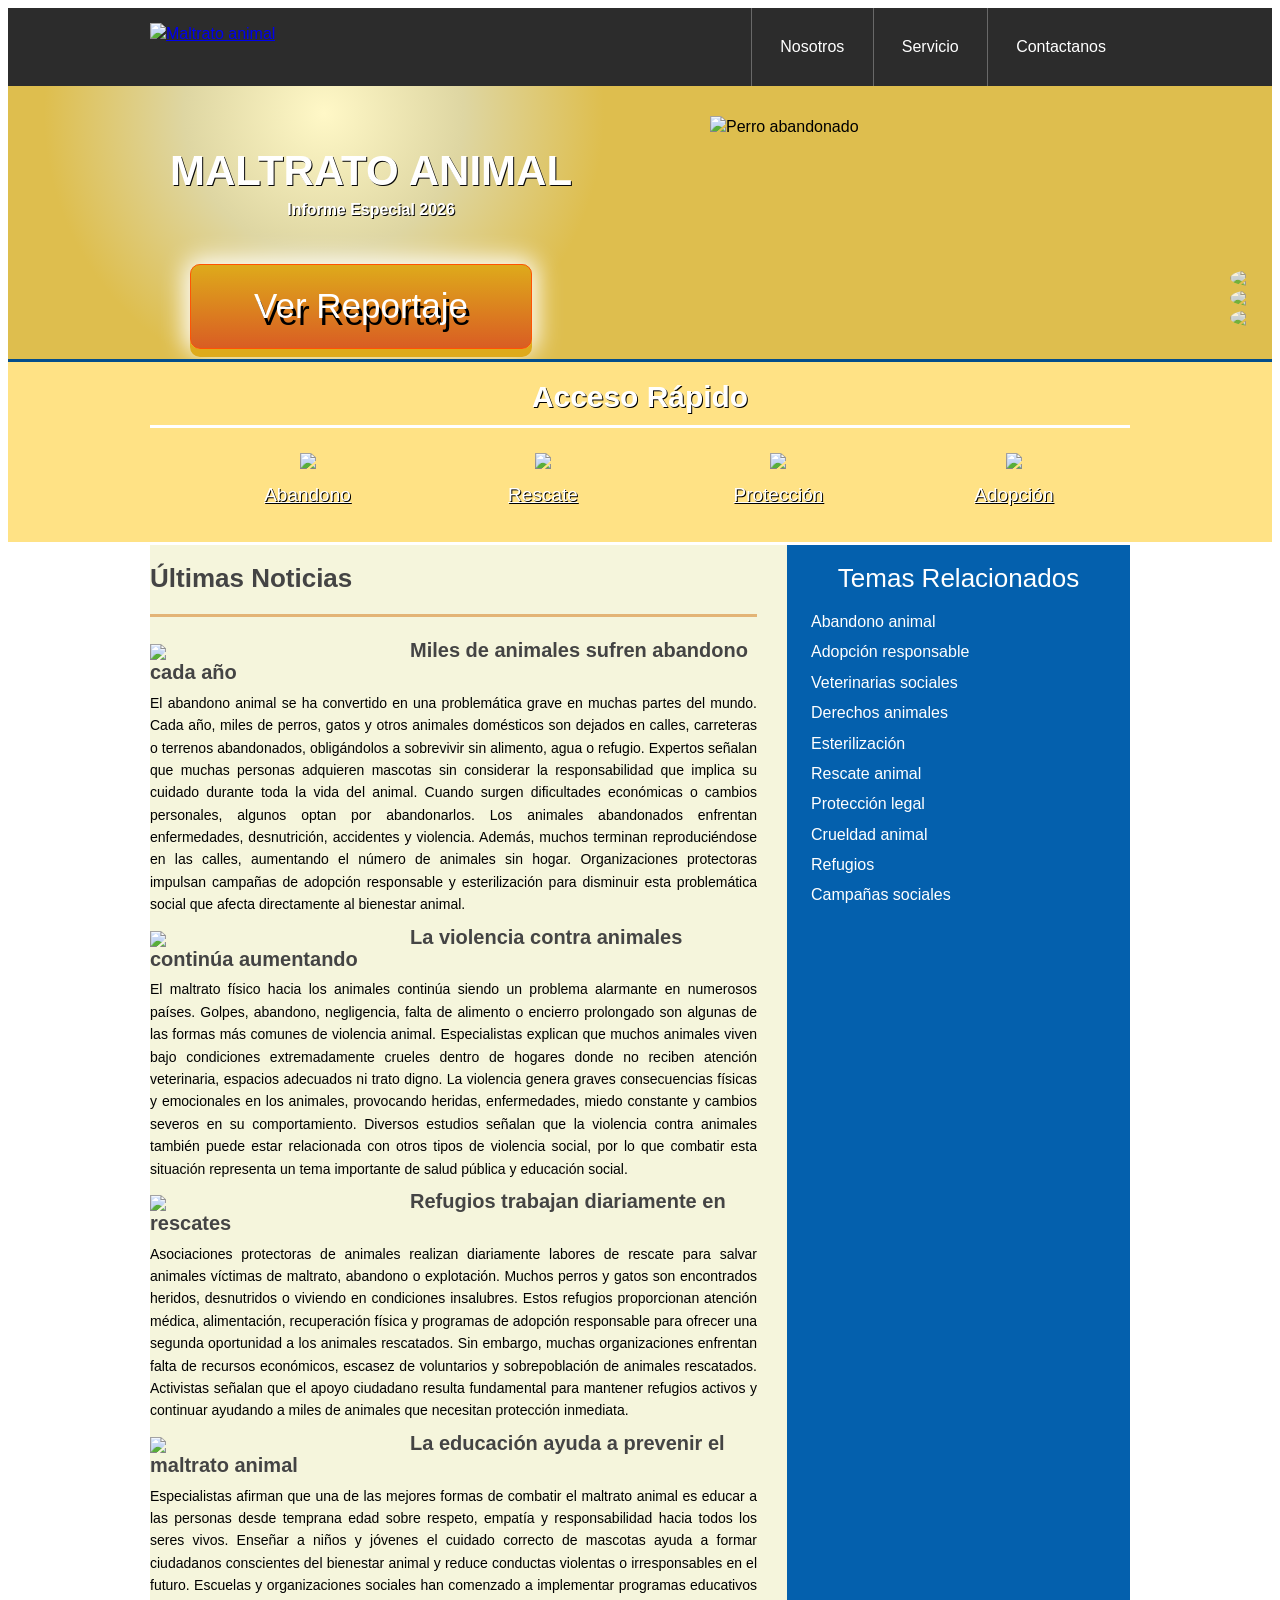
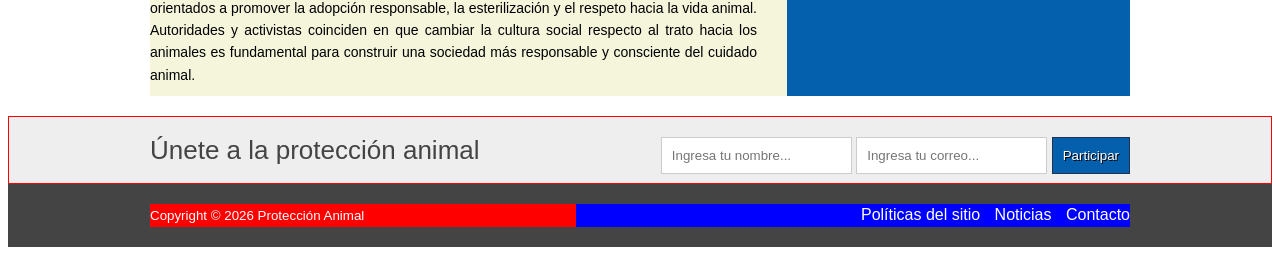
==== index.html @ b2b92997 "Rename maltrato animal.html to index.html" ====
<!DOCTYPE HTML>
<html lang="es">
<head>
    <meta charset="UTF-8">
    <title>Maltrato Animal</title>
    <link rel="stylesheet" href="estilo.css">
</head>

<body>

<header class="encabezado" role="banner">

    <div class="contenedor">

        <a href="https://www.informador.mx/estilo/que-se-considera-maltrato-animal-20260115-0128.html" class="logo">
            <img src="logotipo.png" alt="Maltrato animal" width="120">
        </a>

        <nav role="navigation">

            <ul>
                <li><a href="nosotros.html">Nosotros</a></li>
                <li><a href="servicio.html">Servicio</a></li>
                <li><a href="contactanos.html">Contactanos</a></li>
            </ul>

        </nav>

    </div>

</header>

<div class="presentacion">

    <div class="contenedor">

        <div class="introduccion-presentacion">

            <h1>
                MALTRATO ANIMAL
                <br>
                <span>Informe Especial 2026</span>
            </h1>

            <a href="https://www.infobae.com/mexico/2025/06/12/mexico-en-alerta-por-aumento-de-maltrato-animal-casos-indignantes-prenden-los-focos-rojos/" class="aprender-mas">
                Ver Reportaje
            </a>

        </div>

        <img src="perro.png" alt="Perro abandonado" width="420">

    </div>

</div>

<section class="acceso-rapido">

    <div class="contenedor">

        <h2>Acceso Rápido</h2>

        <ul>

            <figure>
                <a href="https://unamglobal.unam.mx/global_revista/unam-soluciones-al-abandono-de-perros-y-gatos-en-mexico/">
                    <img src="https://cdn-icons-png.flaticon.com/128/616/616408.png" width="100">
                </a>
                <figcaption>
                    <h3><a href="#">Abandono</a></h3>
                </figcaption>
            </figure>

            <figure>
                <a href="https://www.ssc.cdmx.gob.mx/agrupamientos/brigada-de-vigilancia-animal">
                    <img src="https://cdn-icons-png.flaticon.com/128/2909/2909766.png" width="100">
                </a>
                <figcaption>
                    <h3><a href="#">Rescate</a></h3>
                </figcaption>
            </figure>

            <figure>
                <a href="https://blog.ucuauhtemoc.edu.mx/la-proteccion-animal-en-mexico-una-realidad">
                    <img src="https://cdn-icons-png.flaticon.com/128/2138/2138440.png" width="100">
                </a>
                <figcaption>
                    <h3><a href="#">Protección</a></h3>
                </figcaption>
            </figure>

            <figure>
                <a href="https://nupec.com/blog-nupec/adopciones-responsables-el-abandono-de-mascotas-en-mexico/">
                    <img src="https://cdn-icons-png.flaticon.com/128/1946/1946429.png" width="100">
                </a>
                <figcaption>
                    <h3><a href="#">Adopción</a></h3>
                </figcaption>
            </figure>

        </ul>

    </div>

</section>

<div class="bloque-contenido">

    <div class="contenedor">

        <main class="articulos" role="main">

            <h2>Últimas Noticias</h2>

            <article>

                <img src="https://tse2.mm.bing.net/th/id/OIP.xeKD-dpNhNbJCH6qihExdQHaEo?rs=1&pid=ImgDetMain&o=7&rm=3" width="250">

                <h1>
                    <a href="#">
                        Miles de animales sufren abandono cada año
                    </a>
                </h1>

                <p>
                    El abandono animal se ha convertido en una problemática grave en muchas partes del mundo. Cada año, miles de perros, gatos y otros animales domésticos son dejados en calles, carreteras o terrenos abandonados, obligándolos a sobrevivir sin alimento, agua o refugio.

                    Expertos señalan que muchas personas adquieren mascotas sin considerar la responsabilidad que implica su cuidado durante toda la vida del animal. Cuando surgen dificultades económicas o cambios personales, algunos optan por abandonarlos.

                    Los animales abandonados enfrentan enfermedades, desnutrición, accidentes y violencia. Además, muchos terminan reproduciéndose en las calles, aumentando el número de animales sin hogar.

                    Organizaciones protectoras impulsan campañas de adopción responsable y esterilización para disminuir esta problemática social que afecta directamente al bienestar animal.
                </p>

            </article>

            <article>

                <img src="https://media.todojujuy.com/p/58d4b708c9a92d29b75a59e8d8a935c0/adjuntos/227/imagenes/003/353/0003353918/770x0/smart/maltrato-animal.png" width="250">

                <h1>
                    <a href="#">
                        La violencia contra animales continúa aumentando
                    </a>
                </h1>

                <p>
                    El maltrato físico hacia los animales continúa siendo un problema alarmante en numerosos países. Golpes, abandono, negligencia, falta de alimento o encierro prolongado son algunas de las formas más comunes de violencia animal.

                    Especialistas explican que muchos animales viven bajo condiciones extremadamente crueles dentro de hogares donde no reciben atención veterinaria, espacios adecuados ni trato digno.

                    La violencia genera graves consecuencias físicas y emocionales en los animales, provocando heridas, enfermedades, miedo constante y cambios severos en su comportamiento.

                    Diversos estudios señalan que la violencia contra animales también puede estar relacionada con otros tipos de violencia social, por lo que combatir esta situación representa un tema importante de salud pública y educación social.
                </p>

            </article>

            <article>

                <img src="https://tse3.mm.bing.net/th/id/OIP.LBW0goQSQaxYjlhHjCc5NwHaE8?rs=1&pid=ImgDetMain&o=7&rm=3" width="250">

                <h1>
                    <a href="#">
                        Refugios trabajan diariamente en rescates
                    </a>
                </h1>

                <p>
                    Asociaciones protectoras de animales realizan diariamente labores de rescate para salvar animales víctimas de maltrato, abandono o explotación. Muchos perros y gatos son encontrados heridos, desnutridos o viviendo en condiciones insalubres.

                    Estos refugios proporcionan atención médica, alimentación, recuperación física y programas de adopción responsable para ofrecer una segunda oportunidad a los animales rescatados.

                    Sin embargo, muchas organizaciones enfrentan falta de recursos económicos, escasez de voluntarios y sobrepoblación de animales rescatados.

                    Activistas señalan que el apoyo ciudadano resulta fundamental para mantener refugios activos y continuar ayudando a miles de animales que necesitan protección inmediata.
                </p>

            </article>

            <article>

                <img src="https://tse2.mm.bing.net/th/id/OIP.gdR77urZ5EYVtiqs1c9_HQHaEP?rs=1&pid=ImgDetMain&o=7&rm=3" width="250">

                <h1>
                    <a href="#">
                        La educación ayuda a prevenir el maltrato animal
                    </a>
                </h1>

                <p>
                    Especialistas afirman que una de las mejores formas de combatir el maltrato animal es educar a las personas desde temprana edad sobre respeto, empatía y responsabilidad hacia todos los seres vivos.

                    Enseñar a niños y jóvenes el cuidado correcto de mascotas ayuda a formar ciudadanos conscientes del bienestar animal y reduce conductas violentas o irresponsables en el futuro.

                    Escuelas y organizaciones sociales han comenzado a implementar programas educativos orientados a promover la adopción responsable, la esterilización y el respeto hacia la vida animal.

                    Autoridades y activistas coinciden en que cambiar la cultura social respecto al trato hacia los animales es fundamental para construir una sociedad más responsable y consciente del cuidado animal.
                </p>

            </article>

        </main>

        <aside class="complementario" role="complementary">

            <h2>Temas Relacionados</h2>

            <ul>
                <li><a href="#">Abandono animal</a></li>
                <li><a href="#">Adopción responsable</a></li>
                <li><a href="#">Veterinarias sociales</a></li>
                <li><a href="#">Derechos animales</a></li>
                <li><a href="#">Esterilización</a></li>
                <li><a href="#">Rescate animal</a></li>
                <li><a href="#">Protección legal</a></li>
                <li><a href="#">Crueldad animal</a></li>
                <li><a href="#">Refugios</a></li>
                <li><a href="#">Campañas sociales</a></li>
            </ul>

        </aside>

    </div>

</div>

<section class="suscripcion">

    <div class="contenedor">

        <h2>Únete a la protección animal</h2>

        <form action="#">

            <input type="text" name="nombre" placeholder="Ingresa tu nombre..." required>

            <input type="email" name="email" placeholder="Ingresa tu correo..." required>

            <input type="submit" value="Participar">

        </form>

    </div>

</section>

<footer class="piedepagina" role="contentinfo">

    <div class="contenedor">

        <small>
            Copyright © 2026 Protección Animal
        </small>

        <nav>

            <ul>
                <li><a href="#">Políticas del sitio</a></li>
                <li><a href="#">Noticias</a></li>
                <li><a href="#">Contacto</a></li>
            </ul>

        </nav>

    </div>

</footer>

<div class="social">

    <a href="#" title="Facebook">
        <img src="https://cdn-icons-png.flaticon.com/128/733/733547.png" width="50">
    </a>

    <a href="#" title="Youtube">
        <img src="https://cdn-icons-png.flaticon.com/128/1384/1384060.png" width="50">
    </a>

    <a href="#" title="Twitter">
        <img src="https://cdn-icons-png.flaticon.com/128/733/733579.png" width="50">
    </a>

</div>

</body>
</html>
---- estilo.css ----
*{
box-sizing:border-box;
}
body{
font-size:16px;
font-family: arial,helveltica,sans-serif;
line-height: 1.4em; 
}

.contenedor{
    width: 980px;
    margin: 0 auto;
}

.encabezado{ 
background: #2c2c2c; 
overflow: hidden;
}
.logo{
    float: left;
   position: relative;
    top: 15px; 
}
.encabezado nav{ 
float: right; 
}
.encabezado nav ul{ 
margin: 0;
padding: 0;
list-style: none;
}
.encabezado nav ul li{ 
display: inline-block;
/*background: red;*/
margin-right: -4px;
}
.encabezado nav ul li a{ 
display: block;
color: #fff;
padding: 28px;
border-left: 1px solid #696969;
text-decoration: none;
}
/*cambio de color*/
.encabezado nav ul li a:hover{ 
background: #575757;
}
/*------------------------------------
PRESENTACION
-------------------------------------*/ 
.presentacion{
  /*background: yellow;*/
  background: radial-gradient(280px at 25% 10%, #FFF8C7, #DED6A2, #DEBE4E);
  overflow: hidden;
  border-bottom: 3px solid #044e8b; 
}  
.introduccion-presentacion{
    float: left;
}
.introduccion-presentacion h1{
    color: #fff;
    font-size: 2.625em;  /*16px  1em  42px  ?*/
    text-shadow: 1px 1px 0px #090909;
    text-align: center;
    margin-top: 70px;
    margin-bottom: 40px;
    margin-left: 20px;
   line-height: 0.7em; /*interlineado  */
} 
.introduccion-presentacion h1 span{
    color: #fff;
    font-size: 0.38em; /*42px = 2.62em 16px = ? =0.38*/
}
/*------------aprender------------mas*/
a.aprender-mas{
    font-size: 2.1875em;
    border: 1px solid #FF5403;
    padding: 30px 50px;
    /*background: yellow;*/
    display: block;
    text-align: center;
    margin: 10px 40px;
    color: #fff;
    text-decoration: none;
    text-shadow: 3px 7px 0 #000;
    border-radius: 10px;
    background: linear-gradient(to top, #D95D23, #DEAA1B);
    box-shadow: 0 8px 0 0 #DEAA1B,
                0 0 25px 5px #fff;
} 
a.aprender-mas:hover{
    box-shadow: 0 0 25px 5px #000;
}
.presentacion img{
    float: right;
    position: relative;
    top: 30px;
}
/*****************************************************************
/*------------Acceso-rapido------------*/
.acceso-rapido{
    background: #FFE285;
    overflow: hidden;
    border-bottom: 3px solid #fff;
}
.acceso-rapido h2 {
    color: #fff;
    font-size: 1.87em;
    text-shadow: 1px 1px 0 #000;
    text-align: center;
    border-bottom: 3px solid #fff;
    padding-bottom: 16px;
}
.acceso-rapido figure{
    display: inline-block;
    text-align: center;
    width: 25%;
    margin: 0 -4px 0 0;
    padding: 0px;
}
.acceso-rapido h3{
   font-size: 1.1875em;
    margin-top: 9px;
    margin-bottom: 20px; 
}
.acceso-rapido h3 a{
    color: #fff;
    text-shadow: 1px 1px 0 #000;
    font-weight: normal;
}
.acceso-rapido h3 a:hover{
    text-decoration: none;
}
/*---------bloque contenido----------*/
.bloque-contenido{
    overflow: hidden; /*2
    margin-top: 25px; /** complemenatario 6  **/
}
.bloque-contenido .contenedor{  /*3**/
    display: table;  */
}
.articulos { /** 1 **/
    /*float: left;  /*elim 3 */
    background: beige;
    width: 65%; /*elimi  3*/
  display: table-cell;  /*3*/
  padding-right: 30px; /* 4*/
}
.articulos article{  /* 10   */
    margin-bottom: 10px;
}
.articulos h2{  /**4**/
    color: #444444;
    font-size: 1.625em;
    border-bottom: 3px solid #E3B476;
    padding-bottom: 25px;
}
.articulos img{  /**5**/
    float: left;
    margin-right: 10px;
    position: relative; /*  10  */
    top: 5px;           /*   10 */
}
.articulos article h1{  /**6**/
    font-size: 1.25em;  /*20/16 = 1.25em*/
    /*margin: 0; ** 8  *** quitar 8 poner 9*/
    margin: 8px 0 8px 0;  /*** 9 ****/
}
.articulos article h1 a{  /**7**/ 
    color: #444444;  /*HTML incluir href*/
    text-decoration: none;
}
.articulos article h1 a:hover{  /**8**/ 
    text-decoration: underline;
}
.articulos article p{  /** 9 **/ 
    margin: 0;
    text-align: justify;
    font-size: 0.875em; /*** 14/16 = 0.875 ***/
}
.complementario{    /*   1  */
    background: #0460ad;
    width: 35%; 
    display: table-cell; 
    padding: 0 20px 20 px; /***2**laterales sup e inf*/
}
.complementario h2{   /** 2  **/
    font-size: 1.625em;  /* 26/16 em*/ 
    color: #fff;
    font-weight: normal;
    text-align: center;
}
.complementario ul{   /** 3  **/
    margin: 0;
    padding: 0;
    list-style: none;
}
.complementario ul li{ /*** 4 ***/
    background: url("imagen/icon.png") no-repeat left center;
    padding-left: 24px;
    margin-bottom: 8px;
}
.complementario ul li a{ /*** 5 ***/
    color: #fff;
    text-decoration: none;
}
.complementario ul li a:hover{ /*** 6 ***/
    color: red;
    text-decoration: underline; /* ir a bloque-conteniodo*/
}
/***********************************************************************/
/************** suscripcion */
.suscripcion{  /**1***/
    overflow: hidden;
    border: 1px solid red;  /**2 *** elim**/
    background: #eeeeee;   /***2***/
    margin-top: 20PX;  /*** 2  B  ****/
}
.suscripcion h2{ /***2***/
    float: left;
    font-size: 1.625em; /*26/16  */
    color: #444444;
    font-weight: normal;
}
.suscripcion form{  /***2***/
    float: right;
    position: relative; /** 2 a ***/
    top: 20px;   /***  2  a   ****/
}
.suscripcion form input{   /***3  ***/
    border: 1px solid #cccccc;
    padding: 10px;
}
.suscripcion form input[type="submit"]{ /*** 4   ***/
    border: 1px solid #22314d;
    padding: 10px;
    background: #0460ad;
    color: #fff;
    text-shadow: 1px 1px 0 #000;
    box-shadow: 0 -1px 0px 0 #93badc insert;
}
.suscripcion form input[type="submit"]:hover{ /*** 5   ***/
    background: #21bc4d;
}
/***********pie de pagina**************/
.piedepagina{   /**1 **/
    background: #444444;
    padding: 20px 0; /*** 7  c  */
}
.piedepagina .contenedor{   /**2  **/
    display: table;
}
.piedepagina small{  /***3  ***/
    display: table-cell;
    background: red;  /*  elim  7 a **/
    color: #fff;  /** 4 **/
}
.piedepagina nav{ /**** 4  ***/
    display: table-cell;
    background: blue;  /*** elim 7 b ***/
    text-align: right; /***6  **/
}
.piedepagina nav ul{ /**** 5 ***/
    margin: 0;
    padding: 0;
    list-style: none;
}
.piedepagina nav ul li{ /**** 6 ***/
    display: inline-block;
    padding-left: 10px;  /** 7  d ****/
}
.piedepagina nav ul li a{ /**** 7 ***/
    color: #fff;
    text-decoration: none;
}
.piedepagina nav ul li a:hover{ /**** 7 ***/
    color: #ffff00;
    text-decoration: underline;
}
/*************Redes sociales***************/
.social{
    position: fixed;
    top: 30%;
    right: 0;
}
.social a{
    display: block;
    margin-bottom: 4px;
    opacity: 0.8;
}
.social a:hover{
    opacity: 1;
}
.social img{
    border-radius: 50%;
    display: block;
}
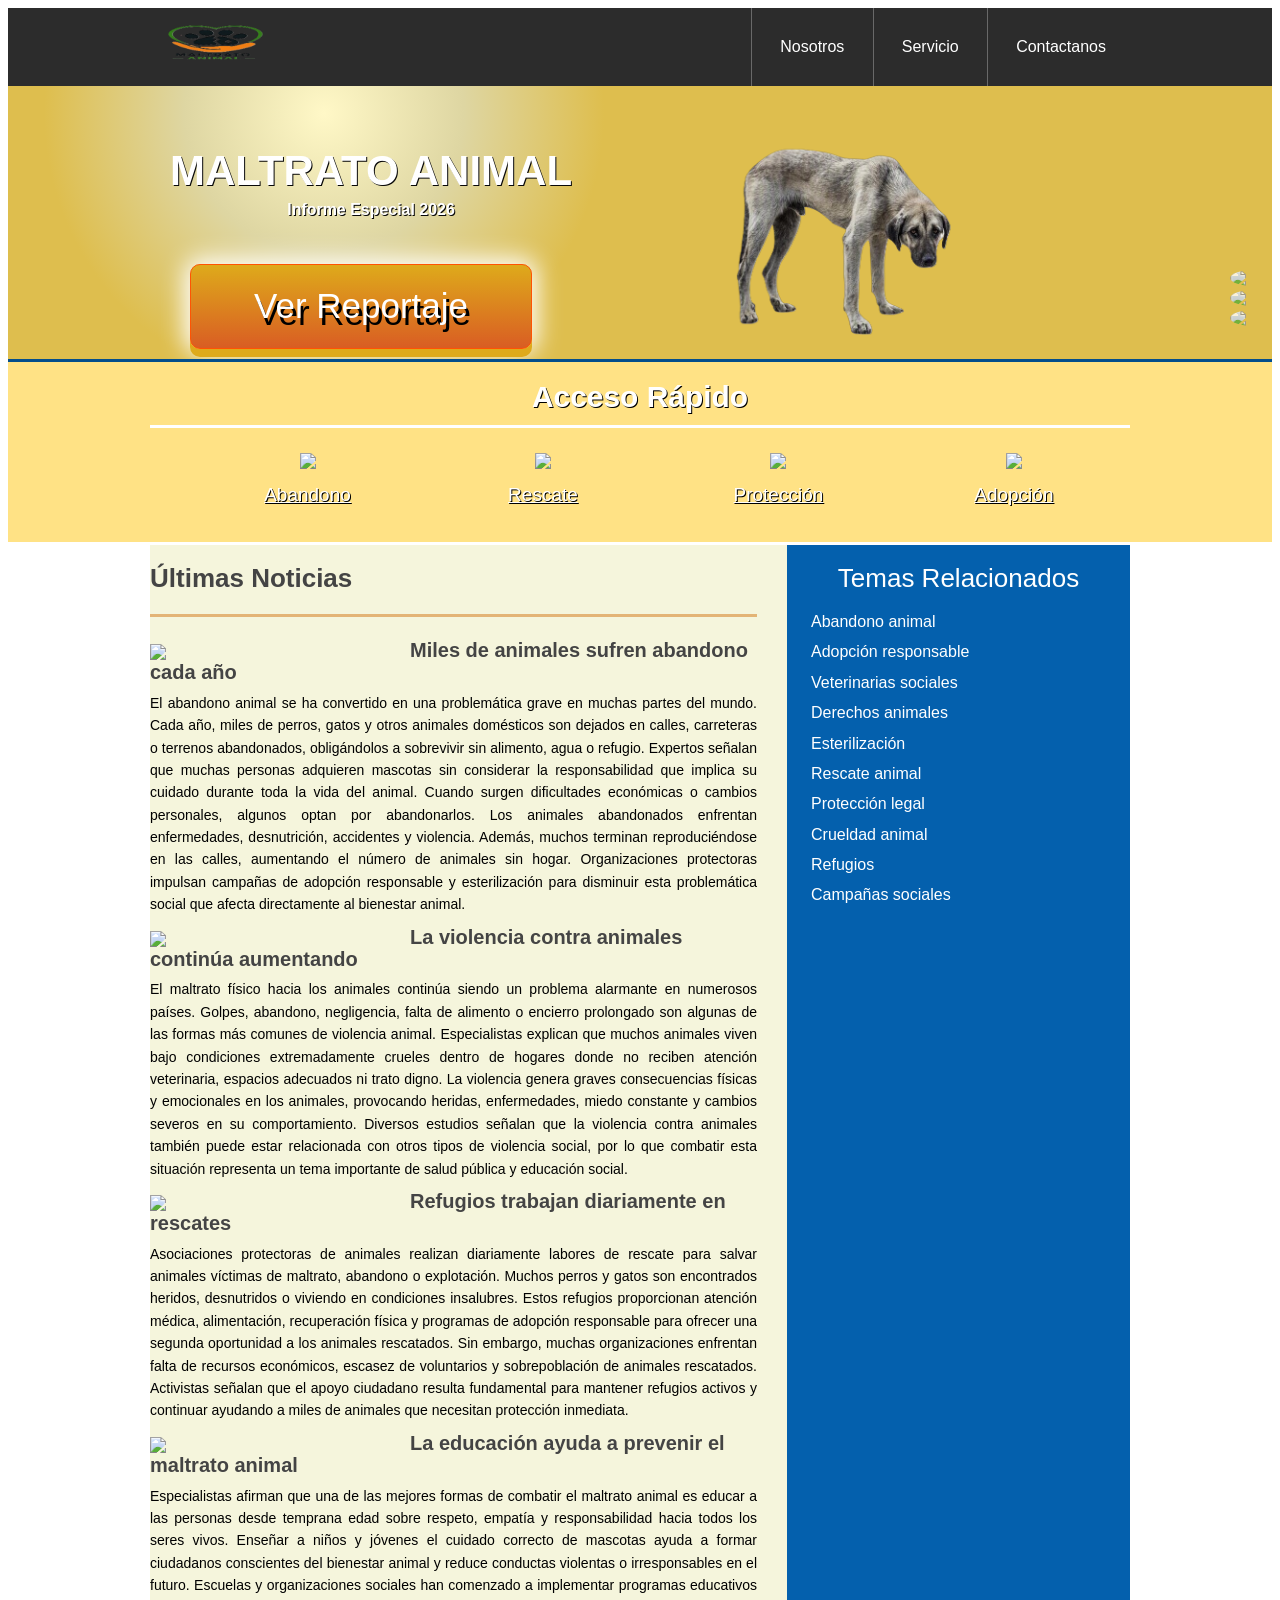
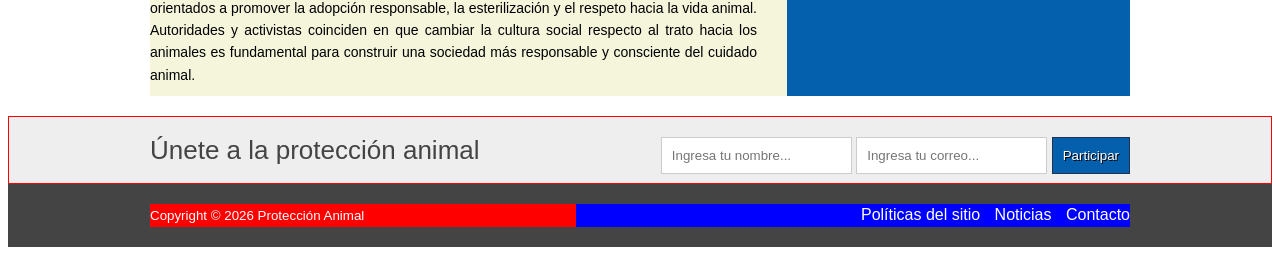
==== commit 248c2e21: "Update index.html" ====
--- a/index.html
+++ b/index.html
@@ -13,7 +13,7 @@
     <div class="contenedor">
 
         <a href="https://www.informador.mx/estilo/que-se-considera-maltrato-animal-20260115-0128.html" class="logo">
-            <img src="logotipo.png" alt="Maltrato animal" width="120">
+            <img src="logotipo.PNG" alt="Maltrato animal" width="120">
         </a>
 
         <nav role="navigation">
@@ -48,7 +48,7 @@
 
         </div>
 
-        <img src="perro.png" alt="Perro abandonado" width="420">
+        <img src="perro.PNG" alt="Perro abandonado" width="420">
 
     </div>
 
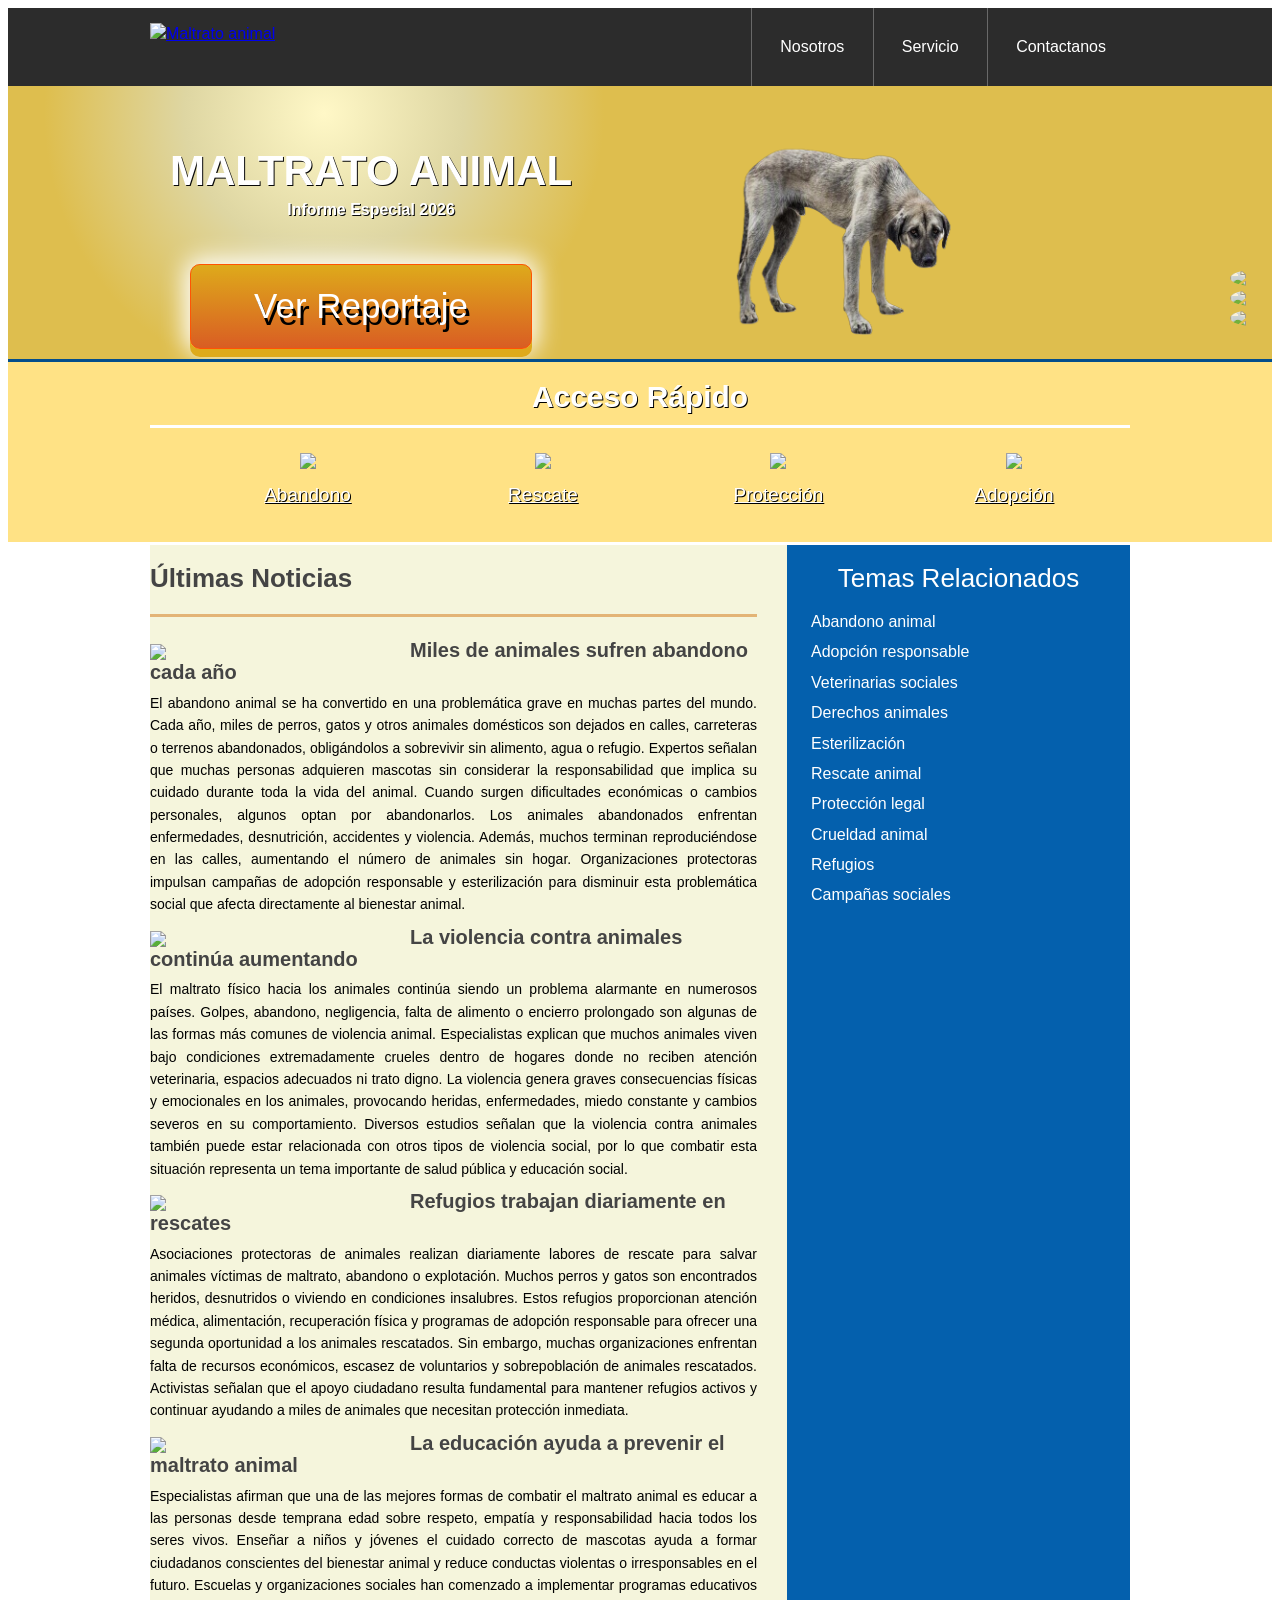
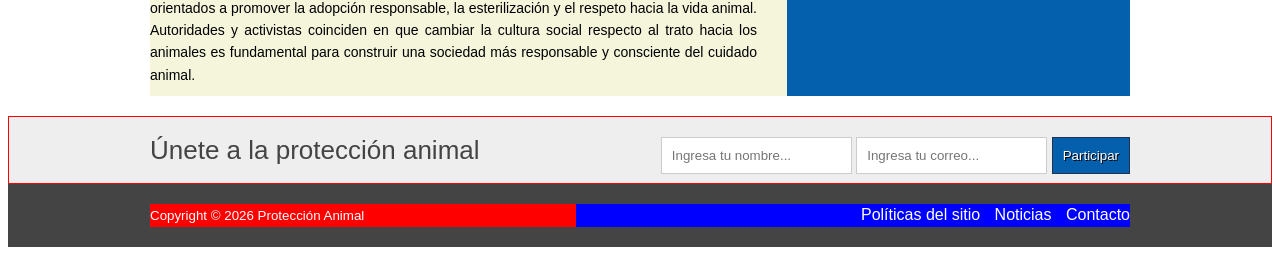
==== commit ccfec0f7: "Update index.html" ====
--- a/index.html
+++ b/index.html
@@ -13,15 +13,15 @@
     <div class="contenedor">
 
         <a href="https://www.informador.mx/estilo/que-se-considera-maltrato-animal-20260115-0128.html" class="logo">
-            <img src="logotipo.PNG" alt="Maltrato animal" width="120">
+            <img src="logotipo.png" alt="Maltrato animal" width="120">
         </a>
 
         <nav role="navigation">
 
             <ul>
-                <li><a href="nosotros.html">Nosotros</a></li>
-                <li><a href="servicio.html">Servicio</a></li>
-                <li><a href="contactanos.html">Contactanos</a></li>
+                <li><a href="https://soll337.github.io/nosotros/">Nosotros</a></li>
+                <li><a href="https://soll337.github.io/Servicios/">Servicio</a></li>
+                <li><a href="https://soll337.github.io/cont-ctanos/">Contactanos</a></li>
             </ul>
 
         </nav>
@@ -48,7 +48,7 @@
 
         </div>
 
-        <img src="perro.PNG" alt="Perro abandonado" width="420">
+        <img src="perro.png" alt="Perro abandonado" width="420">
 
     </div>
 
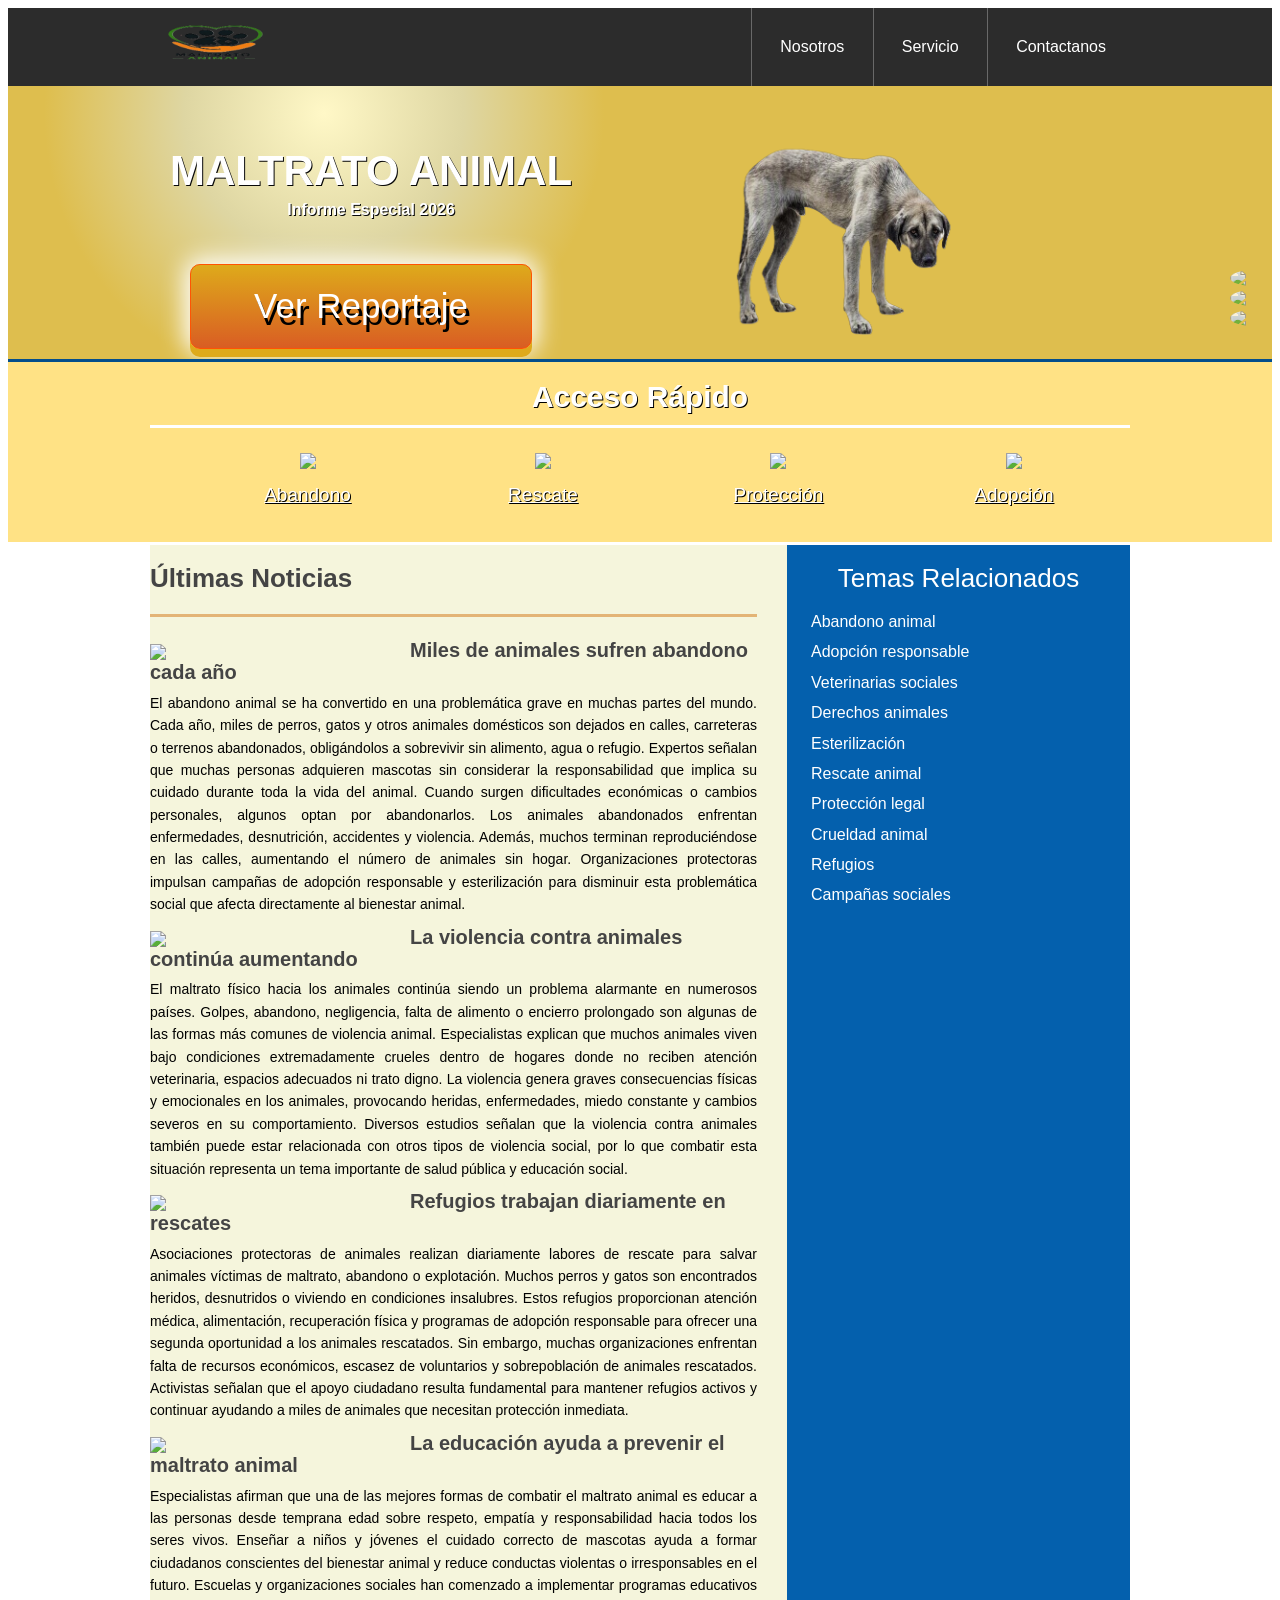
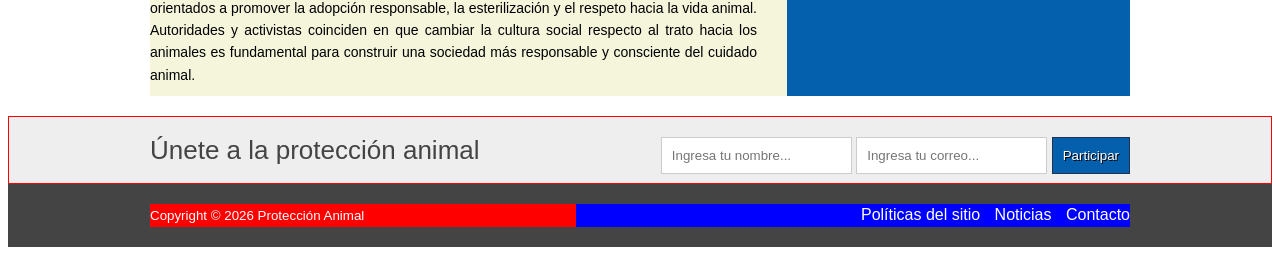
==== commit 403faaad: "Update index.html" ====
--- a/index.html
+++ b/index.html
@@ -117,7 +117,7 @@
                 <img src="https://tse2.mm.bing.net/th/id/OIP.xeKD-dpNhNbJCH6qihExdQHaEo?rs=1&pid=ImgDetMain&o=7&rm=3" width="250">
 
                 <h1>
-                    <a href="#">
+                    <a href="https://unamglobal.unam.mx/global_revista/unam-soluciones-al-abandono-de-perros-y-gatos-en-mexico/">
                         Miles de animales sufren abandono cada año
                     </a>
                 </h1>
@@ -139,7 +139,7 @@
                 <img src="https://media.todojujuy.com/p/58d4b708c9a92d29b75a59e8d8a935c0/adjuntos/227/imagenes/003/353/0003353918/770x0/smart/maltrato-animal.png" width="250">
 
                 <h1>
-                    <a href="#">
+                    <a href="https://www.fgjcdmx.gob.mx/nuestros-servicios/servicios-la-ciudadania/agencia-de-investigacion-del-delito-de-maltrato-o-crueldad-animal">
                         La violencia contra animales continúa aumentando
                     </a>
                 </h1>
@@ -161,7 +161,7 @@
                 <img src="https://tse3.mm.bing.net/th/id/OIP.LBW0goQSQaxYjlhHjCc5NwHaE8?rs=1&pid=ImgDetMain&o=7&rm=3" width="250">
 
                 <h1>
-                    <a href="#">
+                    <a href="https://bestfriends.org/">
                         Refugios trabajan diariamente en rescates
                     </a>
                 </h1>
@@ -207,16 +207,16 @@
             <h2>Temas Relacionados</h2>
 
             <ul>
-                <li><a href="#">Abandono animal</a></li>
-                <li><a href="#">Adopción responsable</a></li>
-                <li><a href="#">Veterinarias sociales</a></li>
-                <li><a href="#">Derechos animales</a></li>
-                <li><a href="#">Esterilización</a></li>
-                <li><a href="#">Rescate animal</a></li>
-                <li><a href="#">Protección legal</a></li>
-                <li><a href="#">Crueldad animal</a></li>
-                <li><a href="#">Refugios</a></li>
-                <li><a href="#">Campañas sociales</a></li>
+                <li><a href="https://www.four-paws.org/our-stories/publications-guides/abandoned-animals">Abandono animal</a></li>
+                <li><a href="https://www.adopta.mx/">Adopción responsable</a></li>
+                <li><a href="https://www.vetsforpets.com/">Veterinarias sociales</a></li>
+                <li><a href="https://www.amedea.com.mx/">Derechos animales</a></li>
+                <li><a href="https://www.adopta.mx/">Esterilización</a></li>
+                <li><a href="https://www.huellitas.org/">Rescate animal</a></li>
+                <li><a href="https://www.gob.mx/profepa">Protección legal</a></li>
+                <li><a href="https://www.animalsasia.org/">Crueldad animal</a></li>
+                <li><a href="https://bestfriends.org/">Refugios</a></li>
+                <li><a href="https://www.worldanimalprotection.org/">Campañas sociales</a></li>
             </ul>
 
         </aside>
@@ -231,7 +231,7 @@
 
         <h2>Únete a la protección animal</h2>
 
-        <form action="#">
+        <form action="https://formsubmit.co/sollmendeez007@gmail.com" method="POST">
 
             <input type="text" name="nombre" placeholder="Ingresa tu nombre..." required>
 
@@ -256,9 +256,9 @@
         <nav>
 
             <ul>
-                <li><a href="#">Políticas del sitio</a></li>
-                <li><a href="#">Noticias</a></li>
-                <li><a href="#">Contacto</a></li>
+                <li><a href="https://soll337.github.io/pol-ticas-del-sitio/">Políticas del sitio</a></li>
+                <li><a href="https://soll337.github.io/noticias/">Noticias</a></li>
+                <li><a href="https://soll337.github.io/cont-ctanos/">Contacto</a></li>
             </ul>
 
         </nav>
@@ -269,15 +269,15 @@
 
 <div class="social">
 
-    <a href="#" title="Facebook">
+    <a href="https://www.facebook.com/login/?next=https%3A%2F%2Fwww.facebook.com%2F%3Flocale%3Des_LA" title="Facebook">
         <img src="https://cdn-icons-png.flaticon.com/128/733/733547.png" width="50">
     </a>
 
-    <a href="#" title="Youtube">
+    <a href="https://www.youtube.com/?app=desktop&hl=es" title="Youtube">
         <img src="https://cdn-icons-png.flaticon.com/128/1384/1384060.png" width="50">
     </a>
 
-    <a href="#" title="Twitter">
+    <a href="https://x.com/?lang=es" title="Twitter">
         <img src="https://cdn-icons-png.flaticon.com/128/733/733579.png" width="50">
     </a>
 
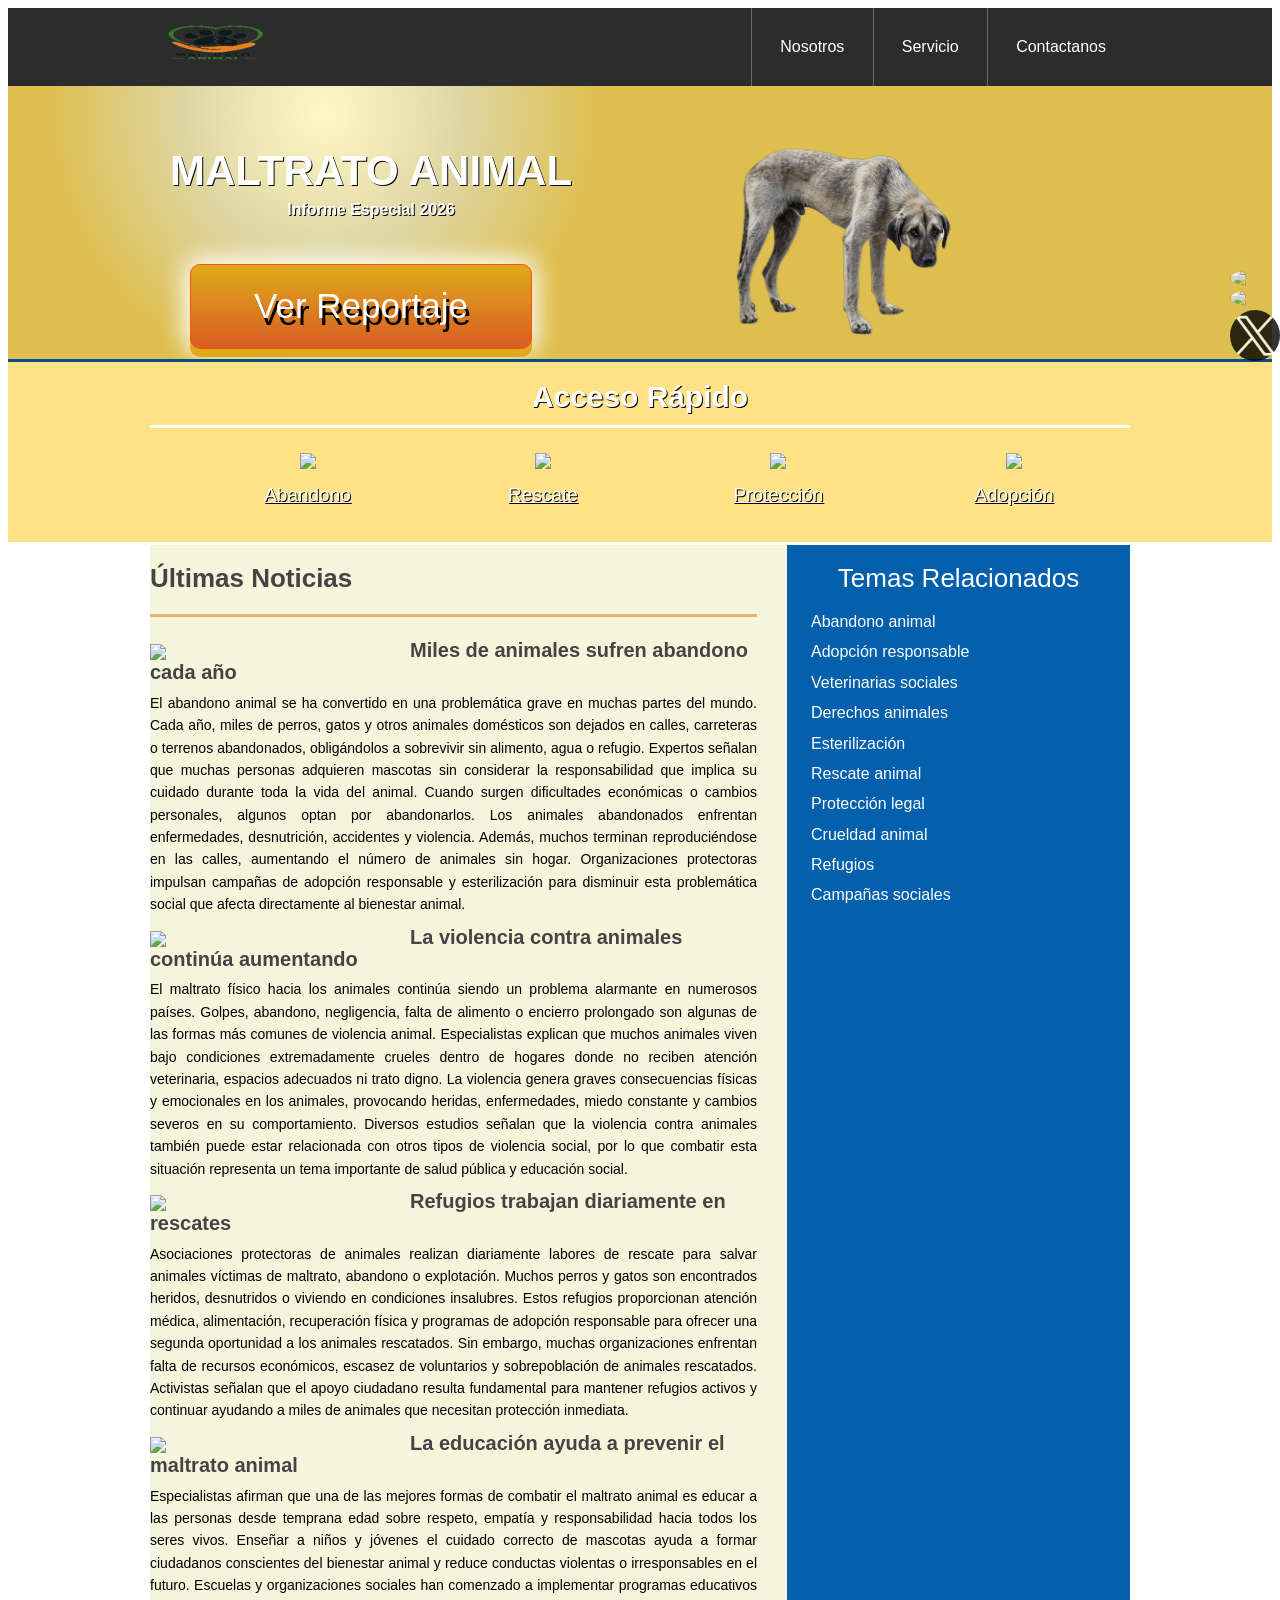
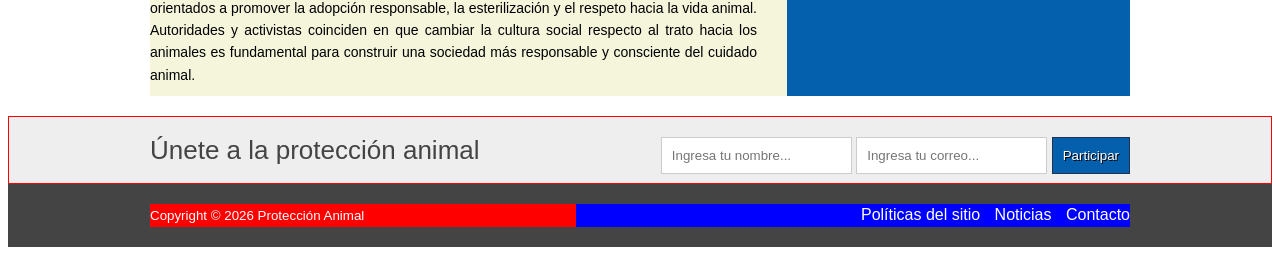
==== commit a942eff7: "Update index.html" ====
--- a/index.html
+++ b/index.html
@@ -278,7 +278,7 @@
     </a>
 
     <a href="https://x.com/?lang=es" title="Twitter">
-        <img src="https://cdn-icons-png.flaticon.com/128/733/733579.png" width="50">
+        <img src="x.png" width="50">
     </a>
 
 </div>
